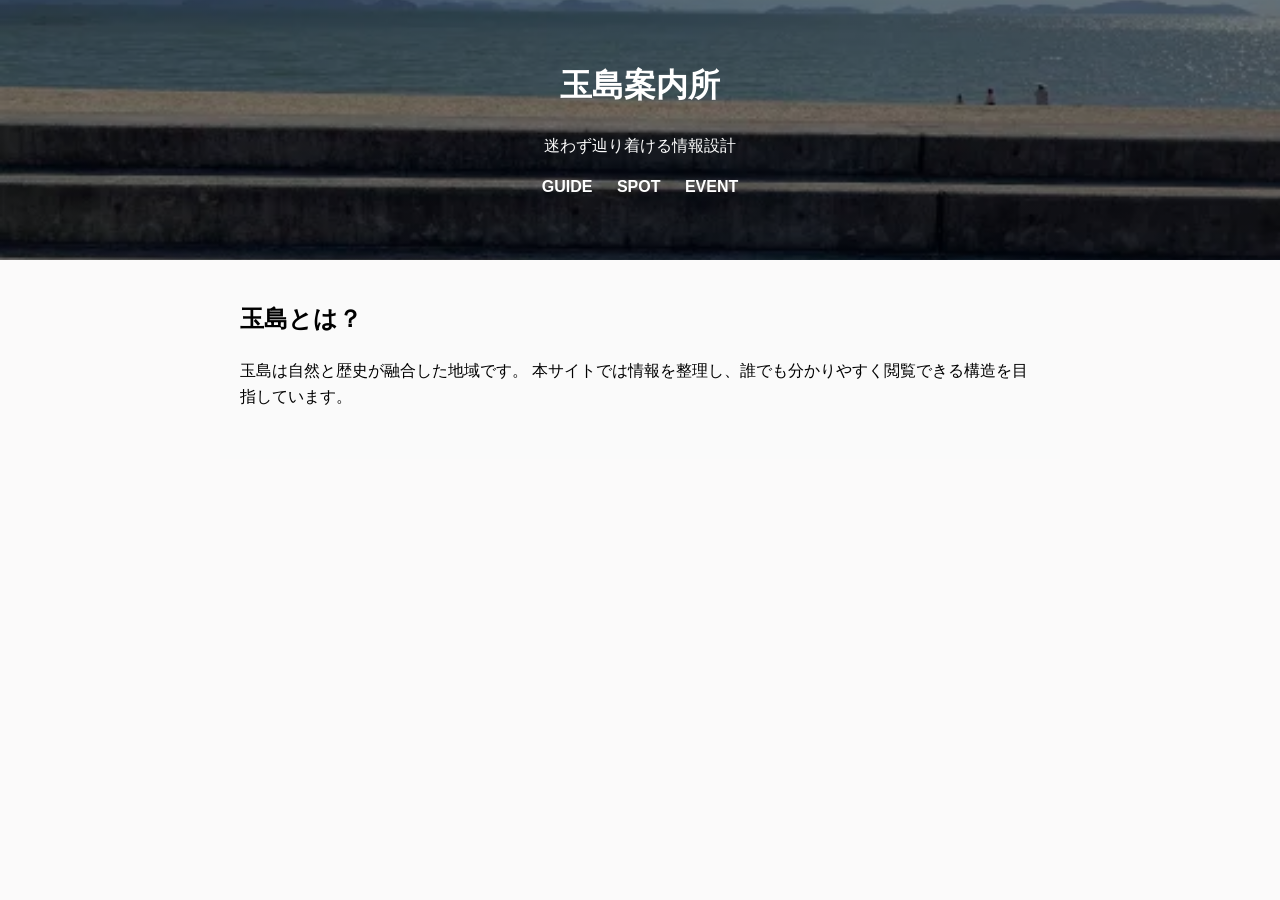
==== index.html @ 1d357737 "Add files via upload" ====
<!DOCTYPE html>
<html lang="ja">
  <head>
    <meta charset="UTF-8" />
    <meta name="viewport" content="width=device-width, initial-scale=1.0">
    <title>玉島地域紹介</title>
    <link rel="stylesheet" href="styles.css" />
  </head>
  <body>
    <header>
      <h1>玉島案内所</h1>
      <p>迷わず辿り着ける情報設計</p>
    <nav>
      <a href="GUIDE.html">GUIDE</a>
      <a href="SPOT.html">SPOT</a>
      <a href="EVENT.html">EVENT</a>
    </nav>
  </header>
    <main>
      <section>
        <h2>玉島とは？</h2>
        <p>
          玉島は自然と歴史が融合した地域です。
          本サイトでは情報を整理し、誰でも分かりやすく閲覧できる構造を目指しています。
        </p>
      </section>

</html>
---- styles.css ----
body {
  font-family: Arial, sans-serif;
  margin: 0;
  line-height: 1.6;
  background-color: #fbfafa;
}

header {
  background-image: linear-gradient(rgba(0, 0, 0, 0.5), rgba(0, 0, 0, 0.5)),
    url("沙美海岸.webp");
  background-size: cover;
  background-position: center;
  color: white;
  padding: 60px 20px;
  text-align: center;
}
main {
  max-width: 800px;
  margin: 20px auto;
  padding: 20px;
  background: rgb(250, 250, 250);
}

h1,
h2 {
  margin-top: 0;
}

section {
  margin-bottom: 30px;
}

ul {
  padding-left: 20px;
}
nav {
  margin-top: 10px;
}

nav a {
  color: white;
  text-decoration: none;
  margin: 0 10px;
  font-weight: bold;
}

nav a:hover {
  text-decoration: underline;
}
@media (max-width: 600px) {
  main {
    padding: 10px;
  }

  nav a {
    display: block;
    margin: 10px 0;
  }

  header {
    padding: 40px 10px;
  }
}
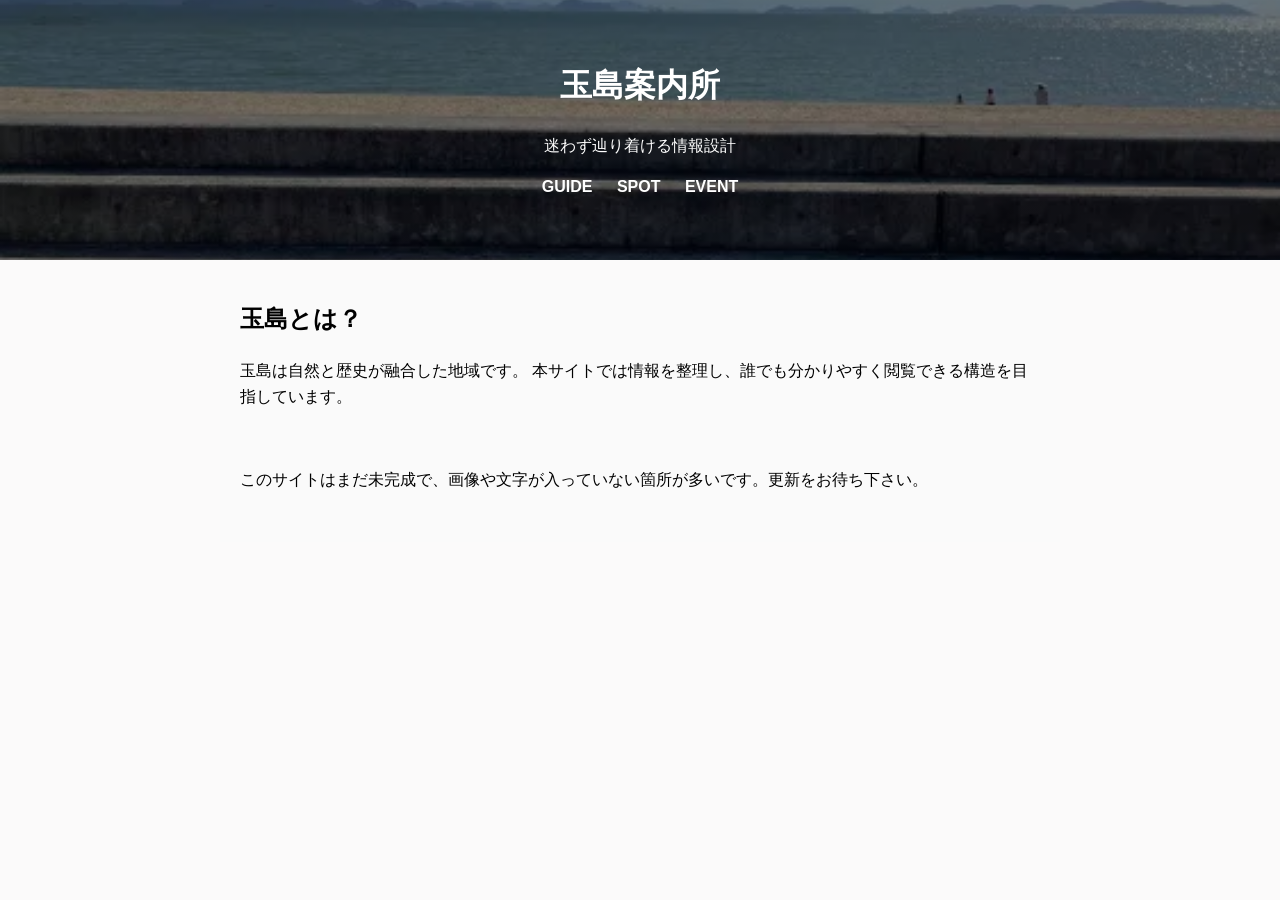
==== commit a8575a9e: "Update index.html" ====
--- a/index.html
+++ b/index.html
@@ -23,6 +23,10 @@
           玉島は自然と歴史が融合した地域です。
           本サイトでは情報を整理し、誰でも分かりやすく閲覧できる構造を目指しています。
         </p>
+      　　
+    </p>
+        このサイトはまだ未完成で、画像や文字が入っていない箇所が多いです。更新をお待ち下さい。
+        </p>
       </section>
 
 </html>
